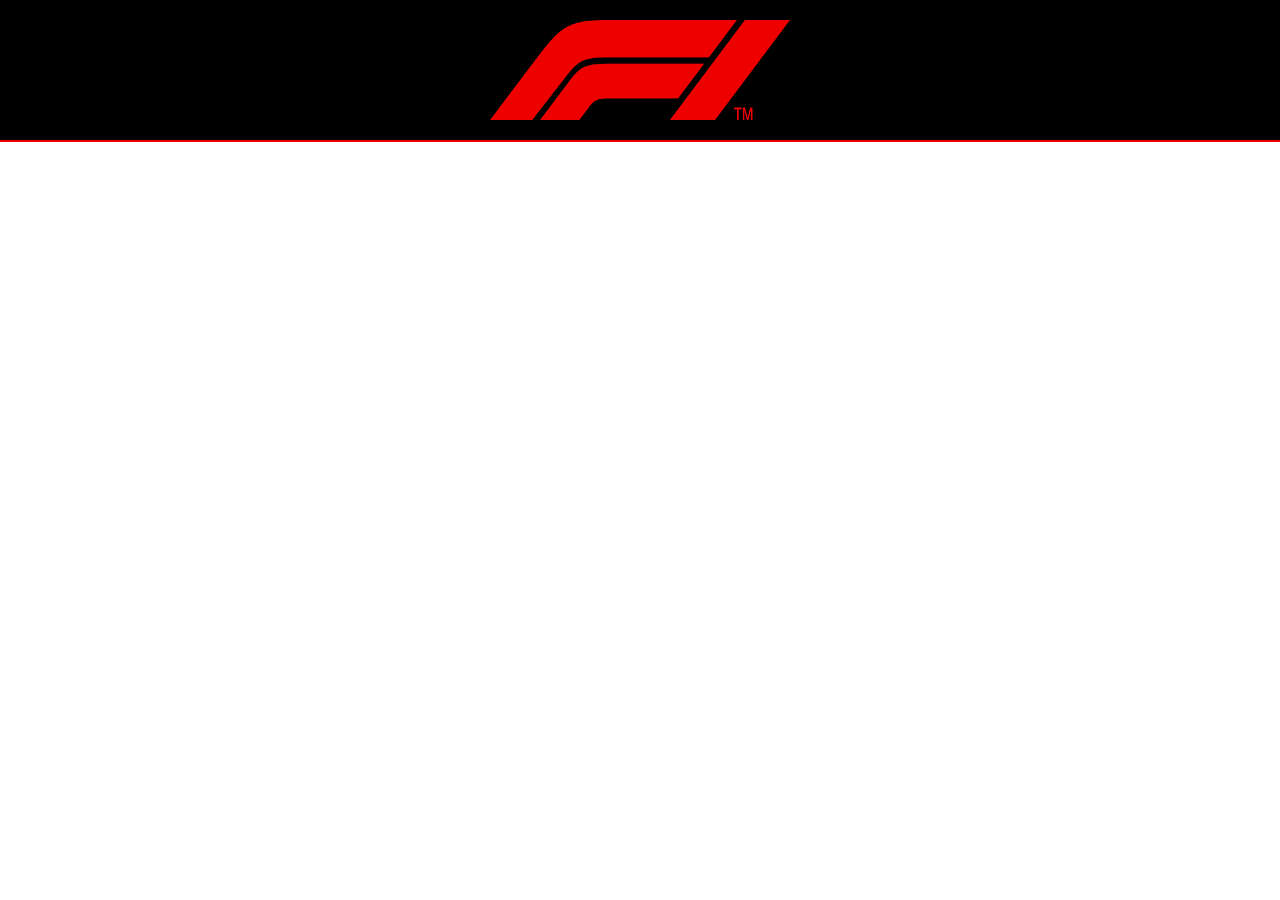
==== index.html @ a7dbb91e "first commit" ====
<!DOCTYPE html>
<html lang="en">
<head>
    <meta charset="UTF-8">
    <meta http-equiv="X-UA-Compatible" content="IE=edge">
    <meta name="viewport" content="width=device-width, initial-scale=1.0">
    <title>Application F1</title>
    <script src="script.js"></script>
    <link rel="stylesheet" href="style.css">
</head>
<body>
    <main class="container">
        <div class="divLogo">
            <img class="logo" src="image/logof1.png">
        </div>
        
    </main>
</body>
</html>
---- style.css ----
@font-face {
    font-family: "formule1";
    src: url(Formule1.ttf);
  }

body{
    margin: 0;
    font-family: formule1, sans-serif;
}
.divLogo{
    padding: 20px;
    display: flex;
    justify-content: center;
    background-color: black;
    border-bottom: 2px #EE0000 solid;
}

.logo{
    width: 300px;
    height: 100px;
}
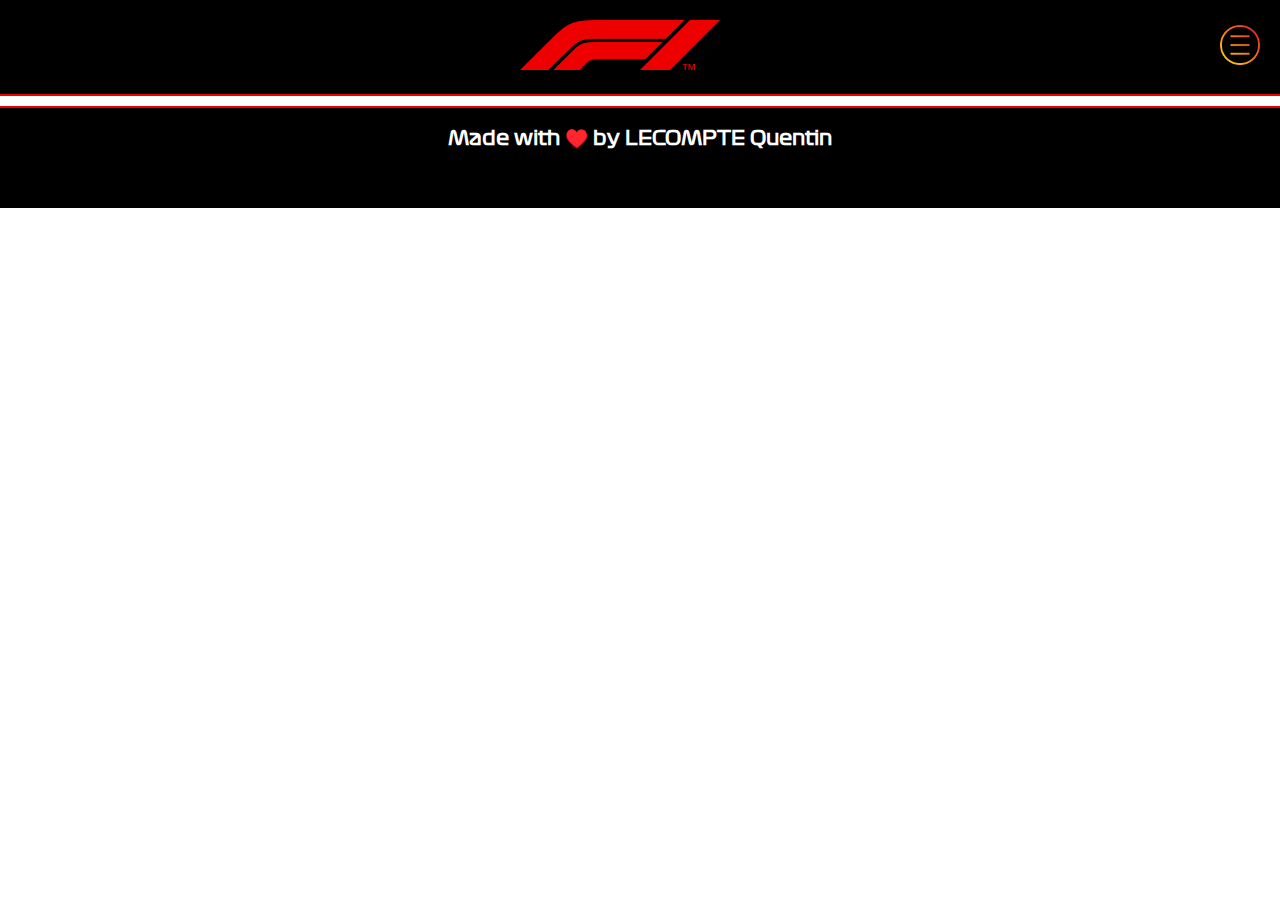
==== commit 44da06a8: "add icon for menu and add footer" ====
--- a/index.html
+++ b/index.html
@@ -1,5 +1,5 @@
 <!DOCTYPE html>
-<html lang="en">
+<html lang="fr">
 <head>
     <meta charset="UTF-8">
     <meta http-equiv="X-UA-Compatible" content="IE=edge">
@@ -8,12 +8,21 @@
     <script src="script.js"></script>
     <link rel="stylesheet" href="style.css">
 </head>
-<body>
+<body>        
+    <div class="divLogo">
+        <div class="divF1">
+            <img class="logo" src="image/logof1.png" alt="Logo de la Formule 1">
+        </div>
+        <div class="divMenu">
+            <img class="menu" src="image/menu.png" alt="Représentation d'un menu par trois tirets horizontal">
+        </div>
+    </div>
     <main class="container">
-        <div class="divLogo">
-            <img class="logo" src="image/logof1.png">
-        </div>
-        
+       
     </main>
+
+    <footer class="footer">
+        <h3>Made with ♥️ by LECOMPTE Quentin</h3>
+    </footer>
 </body>
 </html>--- a/style.css
+++ b/style.css
@@ -10,12 +10,80 @@
 .divLogo{
     padding: 20px;
     display: flex;
-    justify-content: center;
+    justify-content: flex-end;
     background-color: black;
     border-bottom: 2px #EE0000 solid;
 }
 
+.divF1{
+    width: 100%;
+    text-align: center;
+}
+
 .logo{
-    width: 300px;
+    width: 200px;
+    height: 50px;
+}
+
+.divMenu{
+    text-align: center;
+    margin: auto;
+}
+
+.menu{
+    width: 40px;
+    height: 40px;
+}
+
+.divParent{
+    display: flex;
+    width: 100%;
+    background-color: black;
+    margin-top: 10px;
+    align-items: center;
+    flex-wrap: wrap;
+
+}
+
+.divGp{
+
+    display: flex;
+    align-items: center;
+    height: 35px;
+    width: 92%;
+}
+
+.flagGp{
+    width: 25px;
+    height: 20px;
+    margin: 0 10px;
+    border-radius: 3px;
+}
+
+.pGp{
+    color: white;
+    margin:0;
+}
+
+.chevron{
+    background-color: white;
+    width: 20px;
+    height: 20px;
+    margin-right: 10px;
+}
+
+.divInfo{
+    background-color: #EE0000;
+    width: 10px;
+    height: 10px;
+}
+
+.footer{
+    width: 100%;
     height: 100px;
+    background-color: black;
+    margin-top: 10px;
+    border-top: 2px #EE0000 solid;
+    color: white;
+    text-align: center;
 }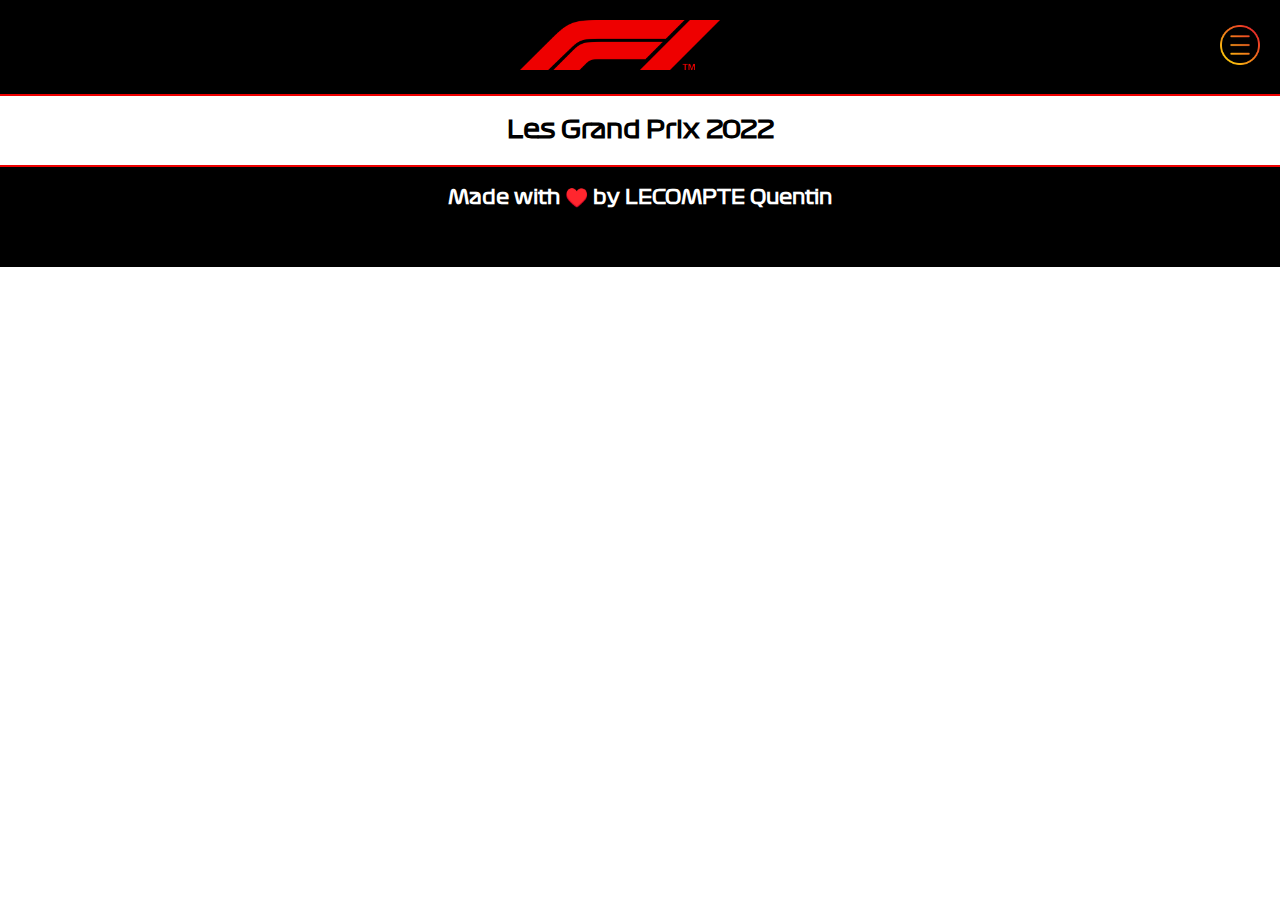
==== commit 7cc5e3fc: "add firstplace or date and time" ====
--- a/index.html
+++ b/index.html
@@ -18,7 +18,7 @@
         </div>
     </div>
     <main class="container">
-       
+        <h2 class="titre">Les Grand Prix 2022</h2>
     </main>
 
     <footer class="footer">
--- a/style.css
+++ b/style.css
@@ -7,6 +7,8 @@
     margin: 0;
     font-family: formule1, sans-serif;
 }
+
+/* Header */
 .divLogo{
     padding: 20px;
     display: flex;
@@ -35,6 +37,11 @@
     height: 40px;
 }
 
+/* Container */
+
+.titre{
+    text-align: center;
+}
 .divParent{
     display: flex;
     width: 100%;
@@ -73,10 +80,25 @@
 }
 
 .divInfo{
-    background-color: #EE0000;
-    width: 10px;
-    height: 10px;
+    background-color: black;
+    width: 100%;
+    border-top: 2px #EE0000 solid;
+    text-align: center;
 }
+
+.pFirst{
+    color: white;
+}
+
+.pDate{
+    color: white;
+}
+
+.pHeure{
+    color: white;
+}
+
+/* Footer */
 
 .footer{
     width: 100%;
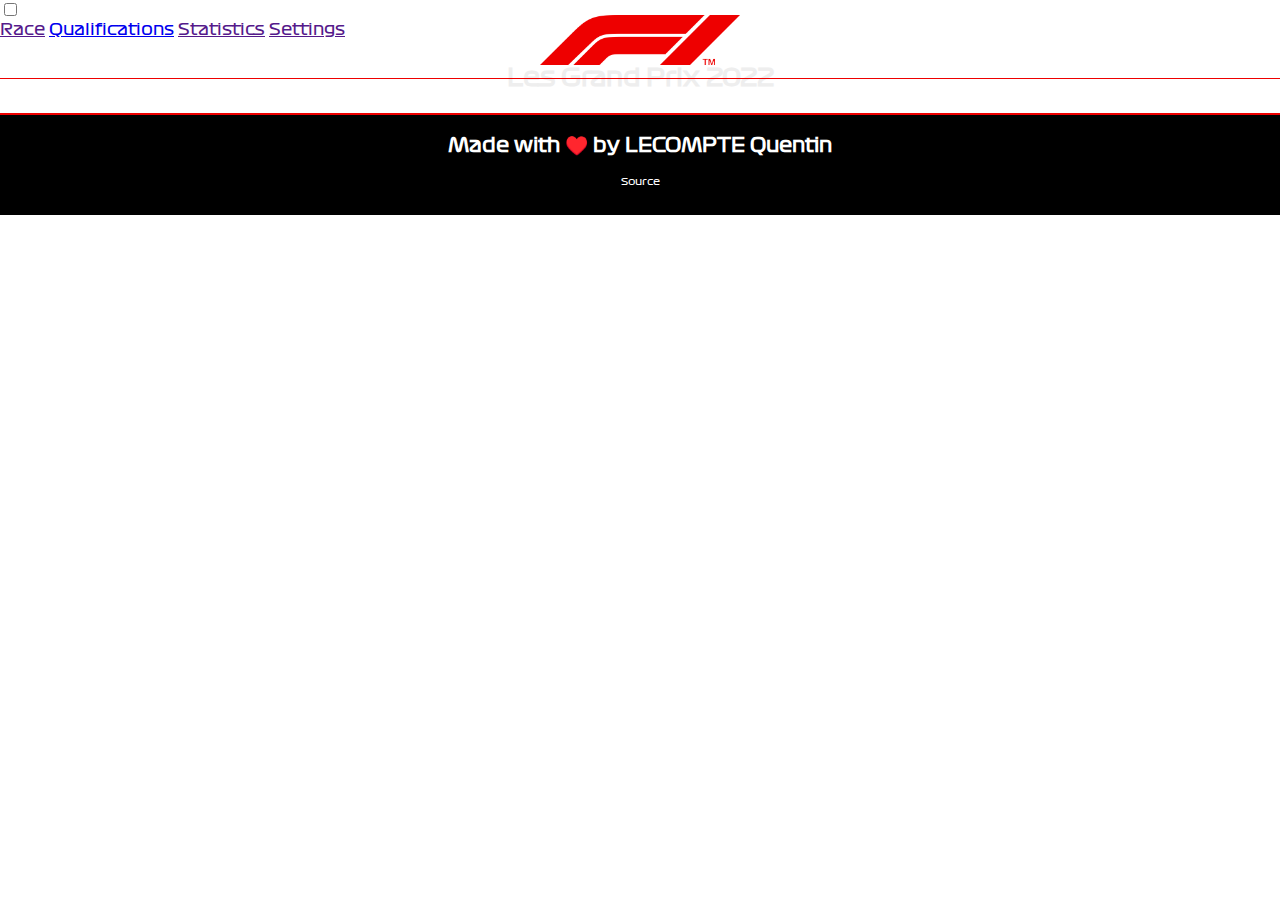
==== commit 93f5de37: "Created menu" ====
--- a/index.html
+++ b/index.html
@@ -6,23 +6,36 @@
     <meta name="viewport" content="width=device-width, initial-scale=1.0">
     <title>Application F1</title>
     <script src="script.js"></script>
+    <link rel="stylesheet" href="style/menu.css">
     <link rel="stylesheet" href="style.css">
 </head>
-<body>        
-    <div class="divLogo">
-        <div class="divF1">
-            <img class="logo" src="image/logof1.png" alt="Logo de la Formule 1">
+    <body>
+        <div class="container">
+            <div class="divLogo">
+                <img class="logo" src="image/logof1.png" alt="Logo de la Formule 1">
+            </div>
+            <!-- Cette case à cocher nous donnera le comportement de basculement, il sera caché, mais fonctionnel -->
+            <input id="toggle" type="checkbox">
+
+            <!-- IMPORTANT Tout élément que nous voulons modifier lorsque l'état de la case à cocher change va ici, étant "frère" de l'élément case à cocher -->
+
+            <!-- Cette étiquette est liée à la case à cocher et contiendra les "boutons" à bascule -->
+            <label class="toggle-container" for="toggle">
+                <!-- Si le menu est ouvert, ce sera l'icône "X", sinon juste une zone cliquable derrière l'icône du menu hamburger -->
+                <span class="button button-toggle"></span>
+            </label>
+            <!-- The nav menu -->
+            <nav class="nav">
+                <a class="nav-item" href="">Race</a>
+                <a class="nav-item" href="./qualif/qualif.html">Qualifications</a>
+                <a class="nav-item" href="">Statistics</a>
+                <a class="nav-item" href="">Settings</a>
+            </nav>
+            <h2 class="titre">Les Grand Prix 2022</h2>
         </div>
-        <div class="divMenu">
-            <img class="menu" src="image/menu.png" alt="Représentation d'un menu par trois tirets horizontal">
-        </div>
-    </div>
-    <main class="container">
-        <h2 class="titre">Les Grand Prix 2022</h2>
-    </main>
-
-    <footer class="footer">
-        <h3>Made with ♥️ by LECOMPTE Quentin</h3>
-    </footer>
-</body>
+        <footer class="footer">
+            <h3>Made with ♥️ by LECOMPTE Quentin</h3>
+            <p class="source"><a href="https://ergast.com/mrd/" target="_blank">Source</a></p>
+        </footer>
+    </body>
 </html>--- a/style.css
+++ b/style.css
@@ -10,11 +10,13 @@
 
 /* Header */
 .divLogo{
-    padding: 20px;
-    display: flex;
-    justify-content: flex-end;
-    background-color: black;
-    border-bottom: 2px #EE0000 solid;
+    position: absolute;
+    width: 100%;
+    height: 63px;
+    top: 15px;
+    text-align: center;
+    z-index: 0;
+    border-bottom: solid 1px #EE0000;
 }
 
 .divF1{
@@ -41,6 +43,8 @@
 
 .titre{
     text-align: center;
+    color: #eeeeee;
+    margin-top: 25px;
 }
 .divParent{
     display: flex;
@@ -86,7 +90,23 @@
     text-align: center;
 }
 
+.pCourse{
+    color: white;
+    margin: 7px 0;
+}
+
 .pFirst{
+    color: white;
+    margin: 10px 0;
+}
+
+.pSecond{
+    margin: 10px 0;
+    color: white;
+}
+
+.pTrois{
+    margin: 10px 0;
     color: white;
 }
 
@@ -108,4 +128,17 @@
     border-top: 2px #EE0000 solid;
     color: white;
     text-align: center;
+}
+
+.source{
+    font-size: 10px;
+}
+
+.source a{
+    text-decoration: none;
+    color: white;
+}
+
+.source a:hover{
+    color: #EE0000;
 }